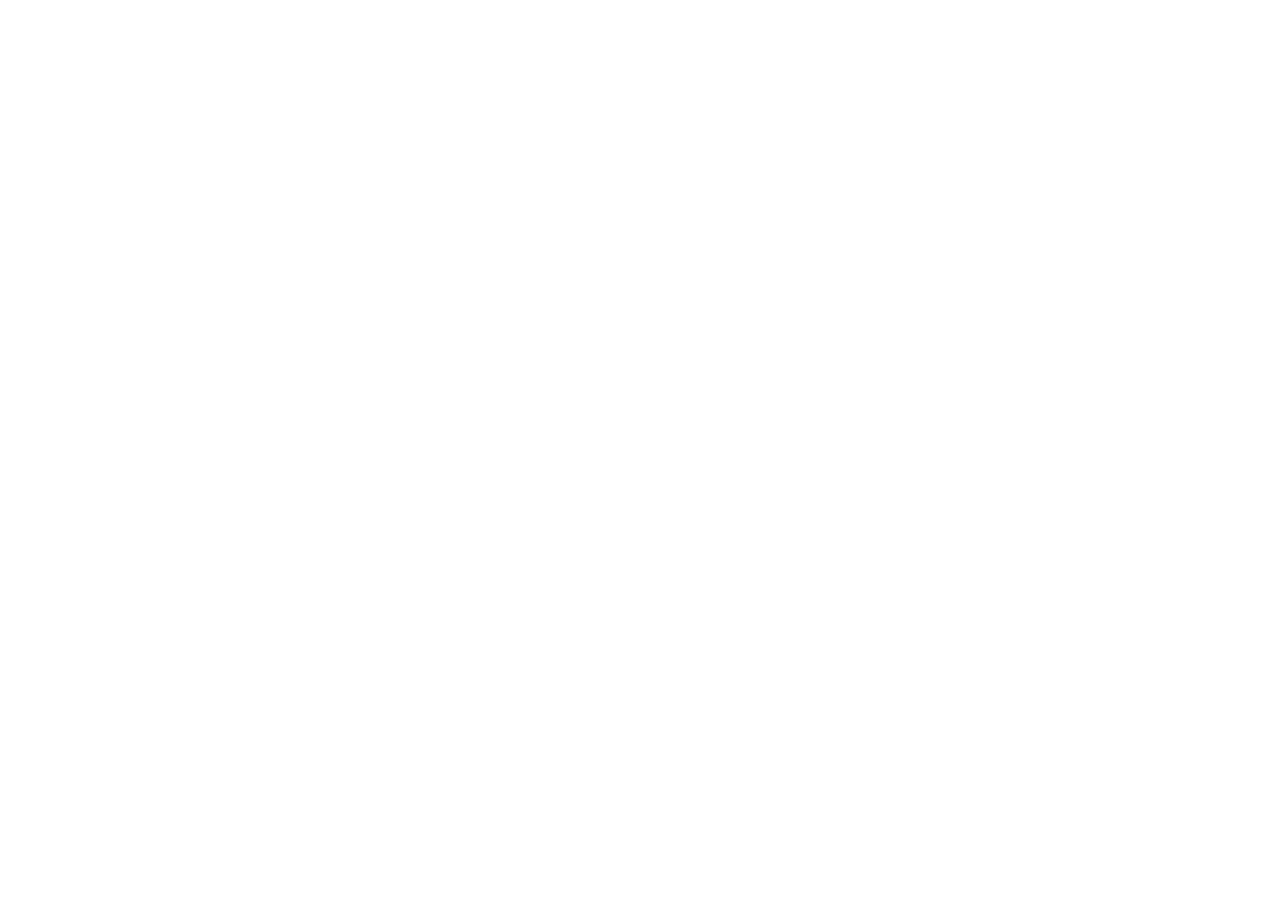
==== index.html @ 9a7678c8 "creacion de repositorio" ====
<!DOCTYPE html>
<html lang="en">

<head>
    <meta charset="UTF-8">
    <meta http-equiv="X-UA-Compatible" content="IE=edge">
    <meta name="viewport" content="width=device-width, initial-scale=1.0">
    <title>Document</title>
    <script src="https://code.jquery.com/jquery-3.6.1.min.js"
        integrity="sha256-o88AwQnZB+VDvE9tvIXrMQaPlFFSUTR+nldQm1LuPXQ=" crossorigin="anonymous"></script>

    <script type="text/javascript">

/*suma de numeros*/
        function sum(num1, num2) {
            suma = num1 + num2, console.log('el resultado es: ' + suma)
        }
/*raiz de dos numeros*/        
        function raiz(num1, num2) {
            raiz1=Math. sqrt(num1),  raiz2=Math. sqrt(num2), console.log('las raices son: '+raiz1+' , '+raiz2)
        }
/*generar numeros aleatorios*/        
        function random(){
            const rand = 10
            for(let i = 0; i < rand; i++){
                x = Math.ceil(Math.random()*100);

                console.log('numero:'+x)
            }
        }

/*decidir eliminar numero*/
        function del(num1,num2){
            console.log('¿que numero desea eliminar?')
            conf=prompt()
            if(prompt=num1){
                delete num1
            }else if(prompt=num2){
                delete num2
            }else{console.log('el numero que digitó no existe')}
        
            console.log('el numero que elimino fue: '+conf) 
        }  
/*contador de arreglos*/

     let arr = new Array(1,2,3,4,5)
     let arr2 = new Array(1,2,3,4,5,6,7,8)

        function counter(array){
            console.log('el tamaño de su arreglo es: '+array.length)
        }




    </script>

</head>

<body>

</body>

</html>
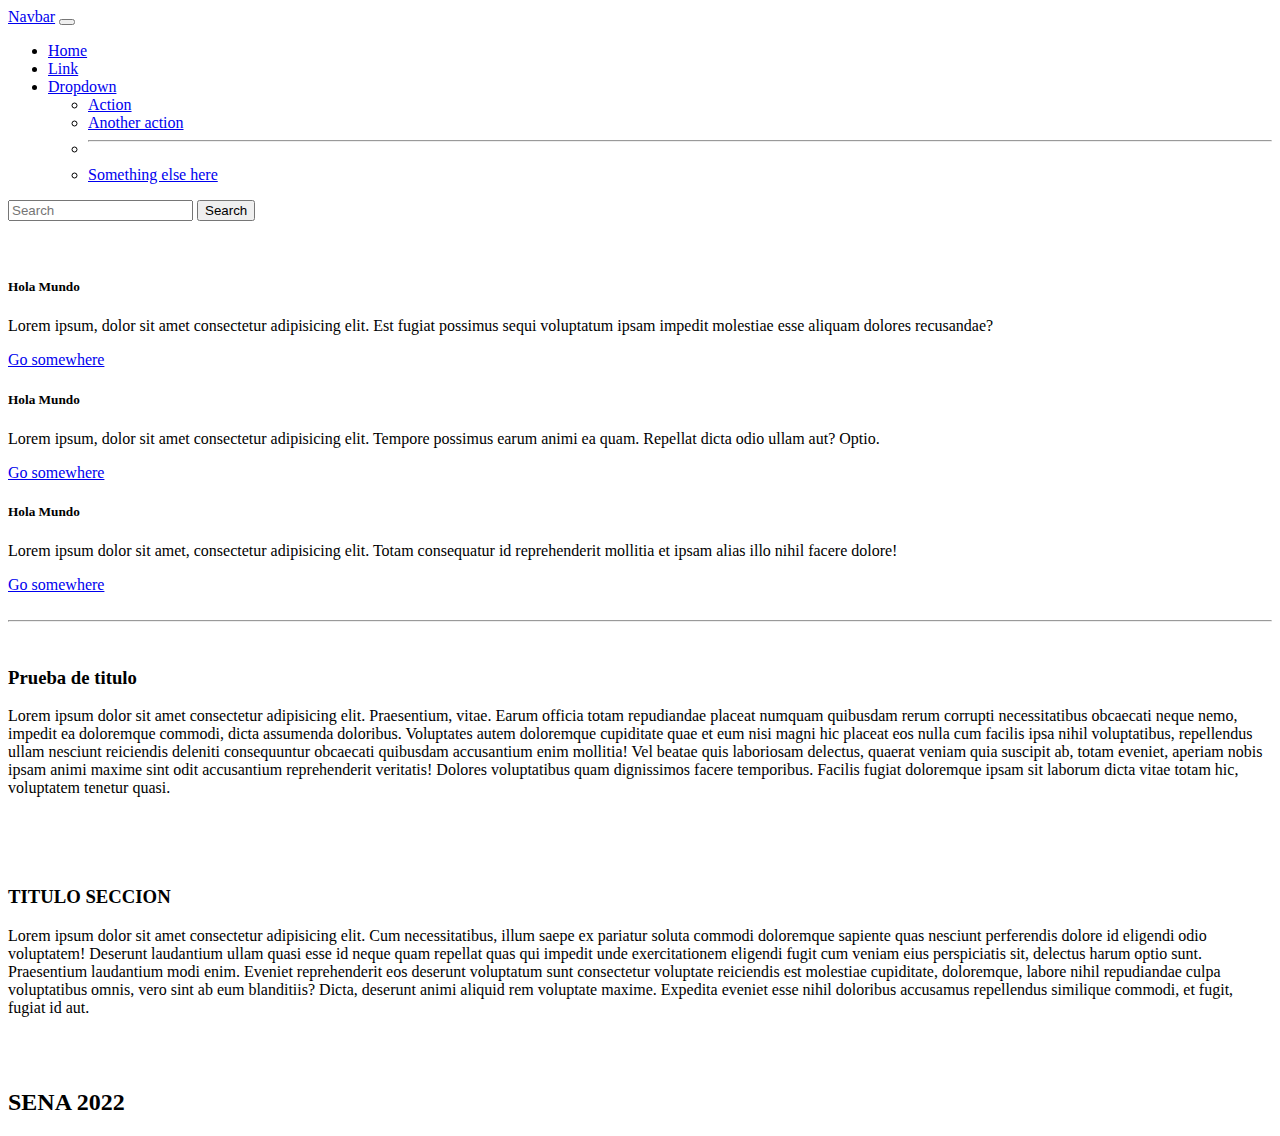
==== commit 9852afaf: "actualizacion" ====
--- a/index.html
+++ b/index.html
@@ -5,60 +5,137 @@
     <meta charset="UTF-8">
     <meta http-equiv="X-UA-Compatible" content="IE=edge">
     <meta name="viewport" content="width=device-width, initial-scale=1.0">
-    <title>Document</title>
+    <!-- CSS only -->
+    <link rel="stylesheet" href="../vistas/vistas.css">
+    <link href="https://cdn.jsdelivr.net/npm/bootstrap@5.2.1/dist/css/bootstrap.min.css" rel="stylesheet"
+        integrity="sha384-iYQeCzEYFbKjA/T2uDLTpkwGzCiq6soy8tYaI1GyVh/UjpbCx/TYkiZhlZB6+fzT" crossorigin="anonymous">
     <script src="https://code.jquery.com/jquery-3.6.1.min.js"
         integrity="sha256-o88AwQnZB+VDvE9tvIXrMQaPlFFSUTR+nldQm1LuPXQ=" crossorigin="anonymous"></script>
-
-    <script type="text/javascript">
-
-/*suma de numeros*/
-        function sum(num1, num2) {
-            suma = num1 + num2, console.log('el resultado es: ' + suma)
-        }
-/*raiz de dos numeros*/        
-        function raiz(num1, num2) {
-            raiz1=Math. sqrt(num1),  raiz2=Math. sqrt(num2), console.log('las raices son: '+raiz1+' , '+raiz2)
-        }
-/*generar numeros aleatorios*/        
-        function random(){
-            const rand = 10
-            for(let i = 0; i < rand; i++){
-                x = Math.ceil(Math.random()*100);
-
-                console.log('numero:'+x)
-            }
-        }
-
-/*decidir eliminar numero*/
-        function del(num1,num2){
-            console.log('¿que numero desea eliminar?')
-            conf=prompt()
-            if(prompt=num1){
-                delete num1
-            }else if(prompt=num2){
-                delete num2
-            }else{console.log('el numero que digitó no existe')}
-        
-            console.log('el numero que elimino fue: '+conf) 
-        }  
-/*contador de arreglos*/
-
-     let arr = new Array(1,2,3,4,5)
-     let arr2 = new Array(1,2,3,4,5,6,7,8)
-
-        function counter(array){
-            console.log('el tamaño de su arreglo es: '+array.length)
-        }
-
-
-
-
-    </script>
-
+    <title>CI-NEWS</title>
 </head>
 
 <body>
+    <nav class="navbar navbar-expand-lg bg-dark">
+        <div class="container-fluid">
+            <a class="navbar-brand text-light bg-dark " href="#">Navbar</a>
+            <button class="navbar-toggler" type="button" data-bs-toggle="collapse"
+                data-bs-target="#navbarSupportedContent" aria-controls="navbarSupportedContent" aria-expanded="false"
+                aria-label="Toggle navigation">
+                <span class="navbar-toggler-icon"></span>
+            </button>
+            <div class="collapse navbar-collapse" id="navbarSupportedContent">
+                <ul class="navbar-nav me-auto mb-2 mb-lg-0">
+                    <li class="nav-item">
+                        <a class="nav-link active text-light bg-dark" aria-current="page" href="#">Home</a>
+                    </li>
+                    <li class="nav-item">
+                        <a class="nav-link text-light bg-dark" href="#">Link</a>
+                    </li>
+                    <li class="nav-item dropdown">
+                        <a class="nav-link dropdown-toggle text-light bg-dark" href="#" role="button"
+                            data-bs-toggle="dropdown" aria-expanded="false">
+                            Dropdown
+                        </a>
+                        <ul class="dropdown-menu">
+                            <li><a class="dropdown-item" href="#">Action</a></li>
+                            <li><a class="dropdown-item" href="#">Another action</a></li>
+                            <li>
+                                <hr class="dropdown-divider">
+                            </li>
+                            <li><a class="dropdown-item" href="#">Something else here</a></li>
+                        </ul>
+                    </li>
 
+                </ul>
+                <form class="d-flex" role="search">
+                    <input class="form-control me-2" type="search" placeholder="Search" aria-label="Search">
+                    <button class="btn btn-outline-info text-light bg-dark" type="submit">Search</button>
+                </form>
+            </div>
+        </div>
+    </nav>
+    <br>
+    <br>
+    <div class="container">
+        <div class="row">
+            <div class="col-sm-4">
+                <div class="card">
+                    <div class="card-body">
+                        <h5 class="card-title text-bg-dark p-3">Hola Mundo</h5>
+                        <p class="card-text">Lorem ipsum, dolor sit amet consectetur adipisicing elit. Est fugiat
+                            possimus sequi voluptatum ipsam impedit molestiae esse aliquam dolores recusandae?</p>
+                        <a href="#" class="btn btn-info text-bg-dark p-3">Go somewhere</a>
+                    </div>
+                </div>
+            </div>
+            <div class="col-sm-4">
+                <div class="card">
+                    <div class="card-body">
+                        <h5 class="card-title text-bg-dark p-3">Hola Mundo</h5>
+                        <p class="card-text">Lorem ipsum, dolor sit amet consectetur adipisicing elit. Tempore possimus
+                            earum animi ea quam. Repellat dicta odio ullam aut? Optio.</p>
+                        <a href="#" class="btn btn-info text-bg-dark p-3">Go somewhere</a>
+                    </div>
+                </div>
+            </div>
+            <div class="col-sm-4">
+                <div class="card">
+                    <div class="card-body">
+                        <h5 class="card-title text-bg-dark p-3">Hola Mundo</h5>
+                        <p class="card-text">Lorem ipsum dolor sit amet, consectetur adipisicing elit. Totam consequatur
+                            id reprehenderit mollitia et ipsam alias illo nihil facere dolore!</p>
+                        <a href="#" class="btn btn-info text-bg-dark p-3">Go somewhere</a>
+                    </div>
+                </div>
+            </div>
+        </div>
+        <br>
+        <hr>
+        <br>
+        <div class="row">
+            <div class="col-12 text-center">
+                <h3>Prueba de titulo</h3>
+            </div>
+            <div class="col12 text-center">
+                <p>Lorem ipsum dolor sit amet consectetur adipisicing elit. Praesentium, vitae. Earum officia totam
+                    repudiandae placeat numquam quibusdam rerum corrupti necessitatibus obcaecati neque nemo, impedit ea
+                    doloremque commodi, dicta assumenda doloribus. Voluptates autem doloremque cupiditate quae et eum
+                    nisi magni hic placeat eos nulla cum facilis ipsa nihil voluptatibus, repellendus ullam nesciunt
+                    reiciendis deleniti consequuntur obcaecati quibusdam accusantium enim mollitia! Vel beatae quis
+                    laboriosam delectus, quaerat veniam quia suscipit ab, totam eveniet, aperiam nobis ipsam animi
+                    maxime sint odit accusantium reprehenderit veritatis! Dolores voluptatibus quam dignissimos facere
+                    temporibus. Facilis fugiat doloremque ipsam sit laborum dicta vitae totam hic, voluptatem tenetur
+                    quasi.
+                </p>
+            </div>
+        </div>
+        <br>
+        <br>
+        <div class="row">
+            <div class="col-6">
+                <img class="img" src="https://noticiasya.com.co/wp-content/uploads/2018/04/Logo-noticias-ya-02.png"
+                    alt="" class="img_center">
+            </div>
+            <div class="col-6">
+                <h3 class="tittle-section">TITULO SECCION</h3>
+                <P>Lorem ipsum dolor sit amet consectetur adipisicing elit. Cum necessitatibus, illum saepe ex pariatur
+                    soluta commodi doloremque sapiente quas nesciunt perferendis dolore id eligendi odio voluptatem!
+                    Deserunt laudantium ullam quasi esse id neque quam repellat quas qui impedit unde exercitationem
+                    eligendi fugit cum veniam eius perspiciatis sit, delectus harum optio sunt. Praesentium laudantium
+                    modi enim. Eveniet reprehenderit eos deserunt voluptatum sunt consectetur voluptate reiciendis est
+                    molestiae cupiditate, doloremque, labore nihil repudiandae culpa voluptatibus omnis, vero sint ab
+                    eum blanditiis? Dicta, deserunt animi aliquid rem voluptate maxime. Expedita eveniet esse nihil
+                    doloribus accusamus repellendus similique commodi, et fugit, fugiat id aut.</P>
+            </div>
+        </div>
+    </div>
+    <br>
+    <br>
 </body>
+<footer class="bg-light">
+    <div class="container2 text-center">
+        <h2 class="text-light bg-dark">SENA 2022</h2>
+    </div>
+</footer>
 
 </html>--- a/vistas/vistas.css
+++ b/vistas/vistas.css
@@ -0,0 +1,3 @@
+.img{
+    width: 400px;
+}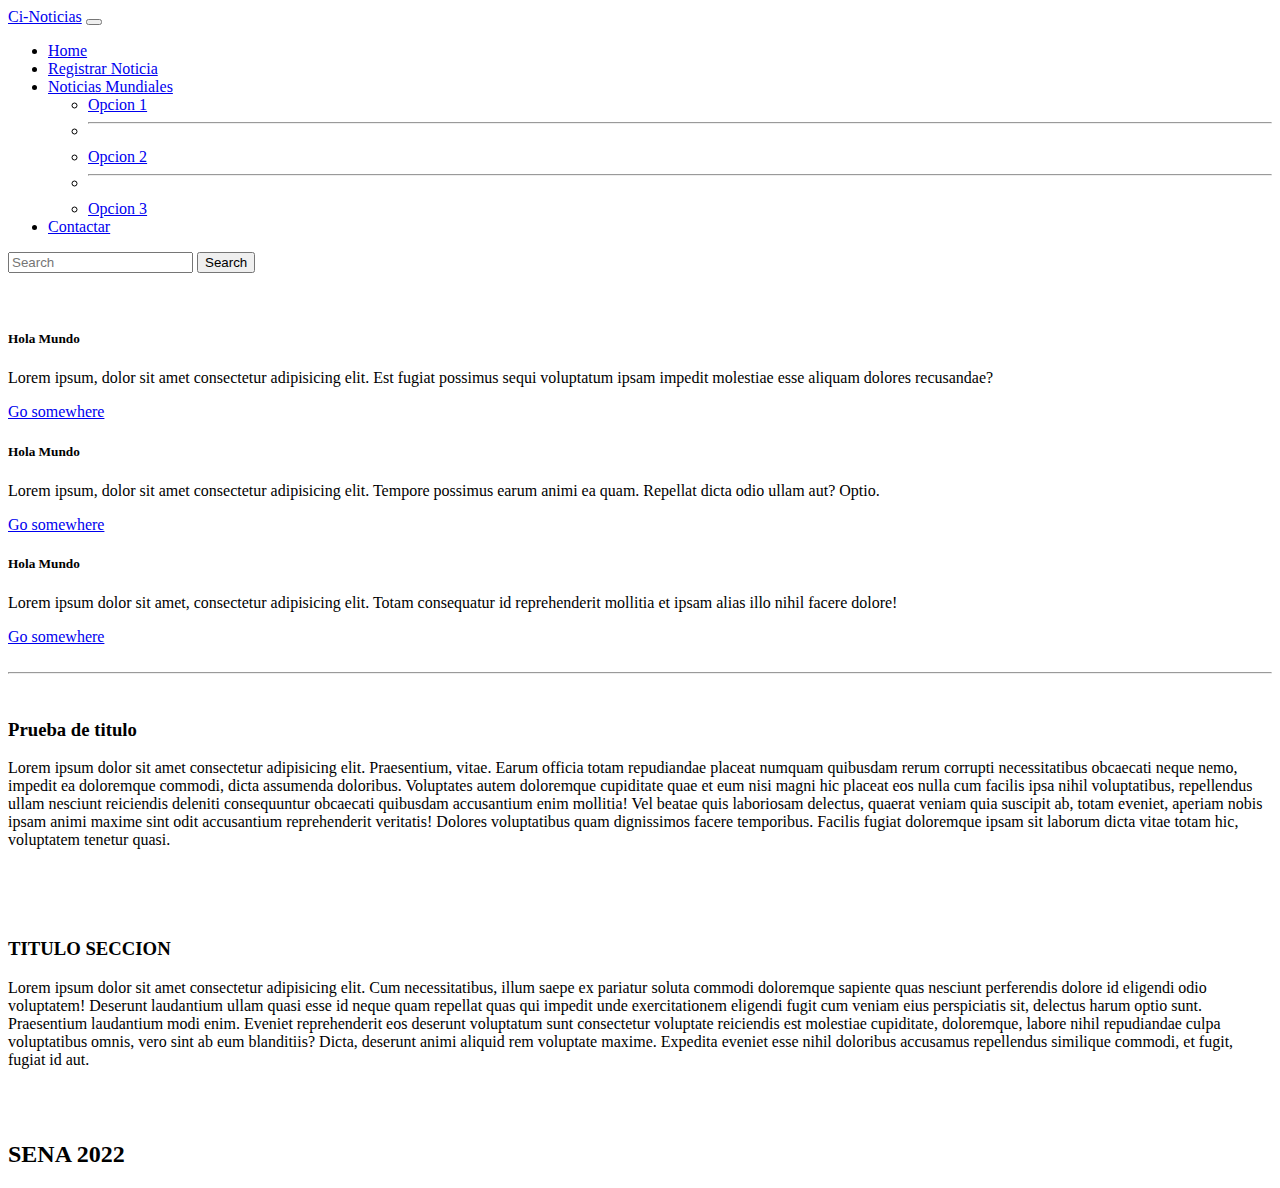
==== commit f30540a5: "se agrega formulario" ====
--- a/index.html
+++ b/index.html
@@ -11,13 +11,17 @@
         integrity="sha384-iYQeCzEYFbKjA/T2uDLTpkwGzCiq6soy8tYaI1GyVh/UjpbCx/TYkiZhlZB6+fzT" crossorigin="anonymous">
     <script src="https://code.jquery.com/jquery-3.6.1.min.js"
         integrity="sha256-o88AwQnZB+VDvE9tvIXrMQaPlFFSUTR+nldQm1LuPXQ=" crossorigin="anonymous"></script>
+    <!-- JavaScript Bundle with Popper -->
+    <script src="https://cdn.jsdelivr.net/npm/bootstrap@5.2.1/dist/js/bootstrap.bundle.min.js"
+        integrity="sha384-u1OknCvxWvY5kfmNBILK2hRnQC3Pr17a+RTT6rIHI7NnikvbZlHgTPOOmMi466C8"
+        crossorigin="anonymous"></script>
     <title>CI-NEWS</title>
 </head>
 
 <body>
     <nav class="navbar navbar-expand-lg bg-dark">
         <div class="container-fluid">
-            <a class="navbar-brand text-light bg-dark " href="#">Navbar</a>
+            <a class="navbar-brand text-light bg-dark " href="#">Ci-Noticias</a>
             <button class="navbar-toggler" type="button" data-bs-toggle="collapse"
                 data-bs-target="#navbarSupportedContent" aria-controls="navbarSupportedContent" aria-expanded="false"
                 aria-label="Toggle navigation">
@@ -29,21 +33,27 @@
                         <a class="nav-link active text-light bg-dark" aria-current="page" href="#">Home</a>
                     </li>
                     <li class="nav-item">
-                        <a class="nav-link text-light bg-dark" href="#">Link</a>
+                        <a class="nav-link text-light bg-dark" href="../registrar.html">Registrar Noticia</a>
                     </li>
                     <li class="nav-item dropdown">
                         <a class="nav-link dropdown-toggle text-light bg-dark" href="#" role="button"
                             data-bs-toggle="dropdown" aria-expanded="false">
-                            Dropdown
+                            Noticias Mundiales
                         </a>
                         <ul class="dropdown-menu">
-                            <li><a class="dropdown-item" href="#">Action</a></li>
-                            <li><a class="dropdown-item" href="#">Another action</a></li>
+                            <li><a class="dropdown-item" href="../vistas/opcion1.html">Opcion 1</a></li>
                             <li>
                                 <hr class="dropdown-divider">
                             </li>
-                            <li><a class="dropdown-item" href="#">Something else here</a></li>
+                            <li><a class="dropdown-item" href="../vistas/opcion2.html">Opcion 2</a></li>
+                            <li>
+                                <hr class="dropdown-divider">
+                            </li>
+                            <li><a class="dropdown-item" href="../vistas/opcion3.html">Opcion 3</a></li>
                         </ul>
+                    </li>
+                    <li class="nav-item">
+                        <a class="nav-link text-light bg-dark" href="../contactar.html">Contactar</a>
                     </li>
 
                 </ul>
